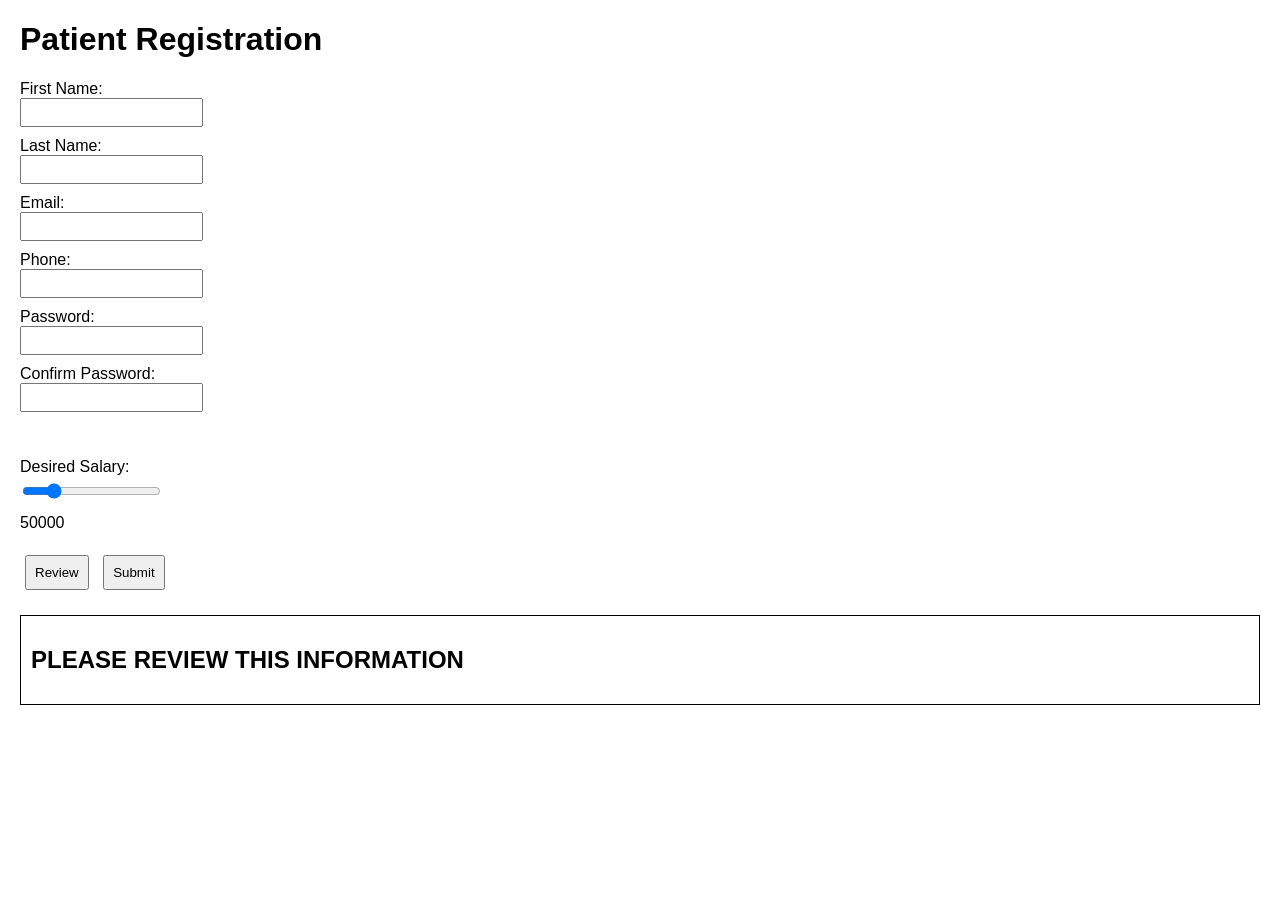
==== index.html @ 38a696a2 "Add files via upload" ====
<!DOCTYPE html>
<html>
<head>
    <title>Patient Registration Form</title>
    <link rel="stylesheet" href="style.css">
    <script src="script.js" defer></script>
</head>
<body>

<h1>Patient Registration</h1>

<form id="myForm" onsubmit="return validatePassword()">

<label>First Name:</label>
<input type="text" id="firstName" pattern="[A-Za-z'-]{1,30}" required>

<label>Last Name:</label>
<input type="text" id="lastName" pattern="[A-Za-z0-9'-]{1,30}" required>

<label>Email:</label>
<input type="email" id="email" required>

<label>Phone:</label>
<input type="text" id="phone" pattern="\d{3}-\d{3}-\d{4}" required>

<label>Password:</label>
<input type="password" id="password" required>

<label>Confirm Password:</label>
<input type="password" id="confirmPassword" required>

<br><br>

<label>Desired Salary:</label>
<input type="range" min="20000" max="200000" value="50000" id="salary" oninput="updateSlider()">
<span id="salaryValue">50000</span>

<br><br>

<button type="button" onclick="reviewForm()">Review</button>
<button type="submit">Submit</button>

</form>

<div id="reviewSection">
<h2>PLEASE REVIEW THIS INFORMATION</h2>
<div id="reviewOutput"></div>
</div>

</body>
</html>
---- style.css ----
body {
    font-family: Arial;
    margin: 20px;
}

input {
    display: block;
    margin-bottom: 10px;
    padding: 5px;
}

button {
    margin: 5px;
    padding: 8px;
}

#reviewSection {
    margin-top: 20px;
    border: 1px solid black;
    padding: 10px;
}
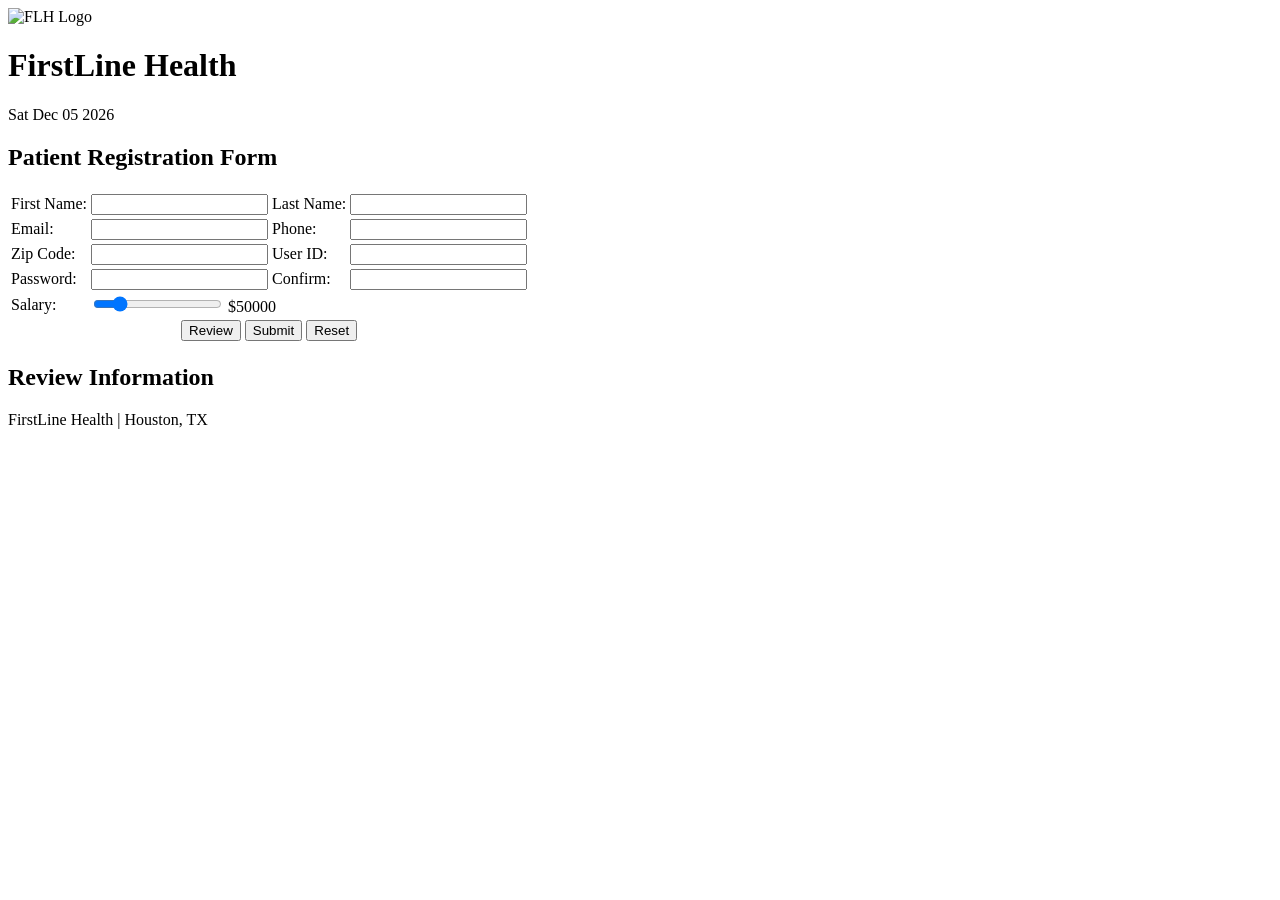
==== commit 1cf7bb0d: "Rename perfect_index.html to index.html" ====
--- a/index.html
+++ b/index.html
@@ -1,51 +1,100 @@
 <!DOCTYPE html>
-<html>
+<html lang="en">
 <head>
-    <title>Patient Registration Form</title>
-    <link rel="stylesheet" href="style.css">
-    <script src="script.js" defer></script>
+<meta charset="UTF-8">
+<title>FirstLine Health - Patient Registration</title>
+<link rel="stylesheet" href="style.css">
+<script src="script.js" defer></script>
 </head>
+
 <body>
 
-<h1>Patient Registration</h1>
+<div id="header">
+    <div class="header-left">
+        <img src="logo.png" alt="FLH Logo" class="logo">
+    </div>
+    <div class="header-center">
+        <h1>FirstLine Health</h1>
+    </div>
+    <div class="header-right" id="currentDate"></div>
+</div>
 
-<form id="myForm" onsubmit="return validatePassword()">
+<div id="main">
 
-<label>First Name:</label>
-<input type="text" id="firstName" pattern="[A-Za-z'-]{1,30}" required>
+<h2>Patient Registration Form</h2>
 
-<label>Last Name:</label>
-<input type="text" id="lastName" pattern="[A-Za-z0-9'-]{1,30}" required>
+<form onsubmit="return validatePassword()">
 
-<label>Email:</label>
-<input type="email" id="email" required>
+<table>
 
-<label>Phone:</label>
-<input type="text" id="phone" pattern="\d{3}-\d{3}-\d{4}" required>
+<tr>
+<td>First Name:</td>
+<td><input type="text" id="firstName" pattern="[A-Za-z'-]{1,30}" title="Letters only" required></td>
 
-<label>Password:</label>
-<input type="password" id="password" required>
+<td>Last Name:</td>
+<td><input type="text" id="lastName" pattern="[A-Za-z0-9'-]{1,30}" required></td>
+</tr>
 
-<label>Confirm Password:</label>
-<input type="password" id="confirmPassword" required>
+<tr>
+<td>Email:</td>
+<td><input type="email" id="email" required></td>
 
-<br><br>
+<td>Phone:</td>
+<td><input type="text" id="phone" pattern="\d{3}-\d{3}-\d{4}" title="123-456-7890" required></td>
+</tr>
 
-<label>Desired Salary:</label>
-<input type="range" min="20000" max="200000" value="50000" id="salary" oninput="updateSlider()">
-<span id="salaryValue">50000</span>
+<tr>
+<td>Zip Code:</td>
+<td><input type="text" id="zip" pattern="\d{5}(-\d{4})?" required></td>
 
-<br><br>
+<td>User ID:</td>
+<td><input type="text" id="userId" pattern="[a-zA-Z][a-zA-Z0-9_-]{4,29}" required></td>
+</tr>
 
+<tr>
+<td>Password:</td>
+<td><input type="password" id="password" required></td>
+
+<td>Confirm:</td>
+<td><input type="password" id="confirmPassword" required></td>
+</tr>
+
+<tr>
+<td>Salary:</td>
+<td colspan="3">
+<input type="range" id="salary" min="20000" max="200000" value="50000" oninput="updateSlider()">
+<span id="salaryValue">$50000</span>
+</td>
+</tr>
+
+<tr>
+<td colspan="4" style="text-align:center;">
 <button type="button" onclick="reviewForm()">Review</button>
-<button type="submit">Submit</button>
+<input type="submit" value="Submit">
+<input type="reset" value="Reset">
+</td>
+</tr>
+
+</table>
 
 </form>
 
 <div id="reviewSection">
-<h2>PLEASE REVIEW THIS INFORMATION</h2>
+<h2>Review Information</h2>
 <div id="reviewOutput"></div>
 </div>
 
+</div>
+
+<div id="footer">
+FirstLine Health | Houston, TX
+</div>
+
+<script>
+const dateElement = document.getElementById("currentDate");
+const today = new Date();
+dateElement.innerHTML = today.toDateString();
+</script>
+
 </body>
 </html>
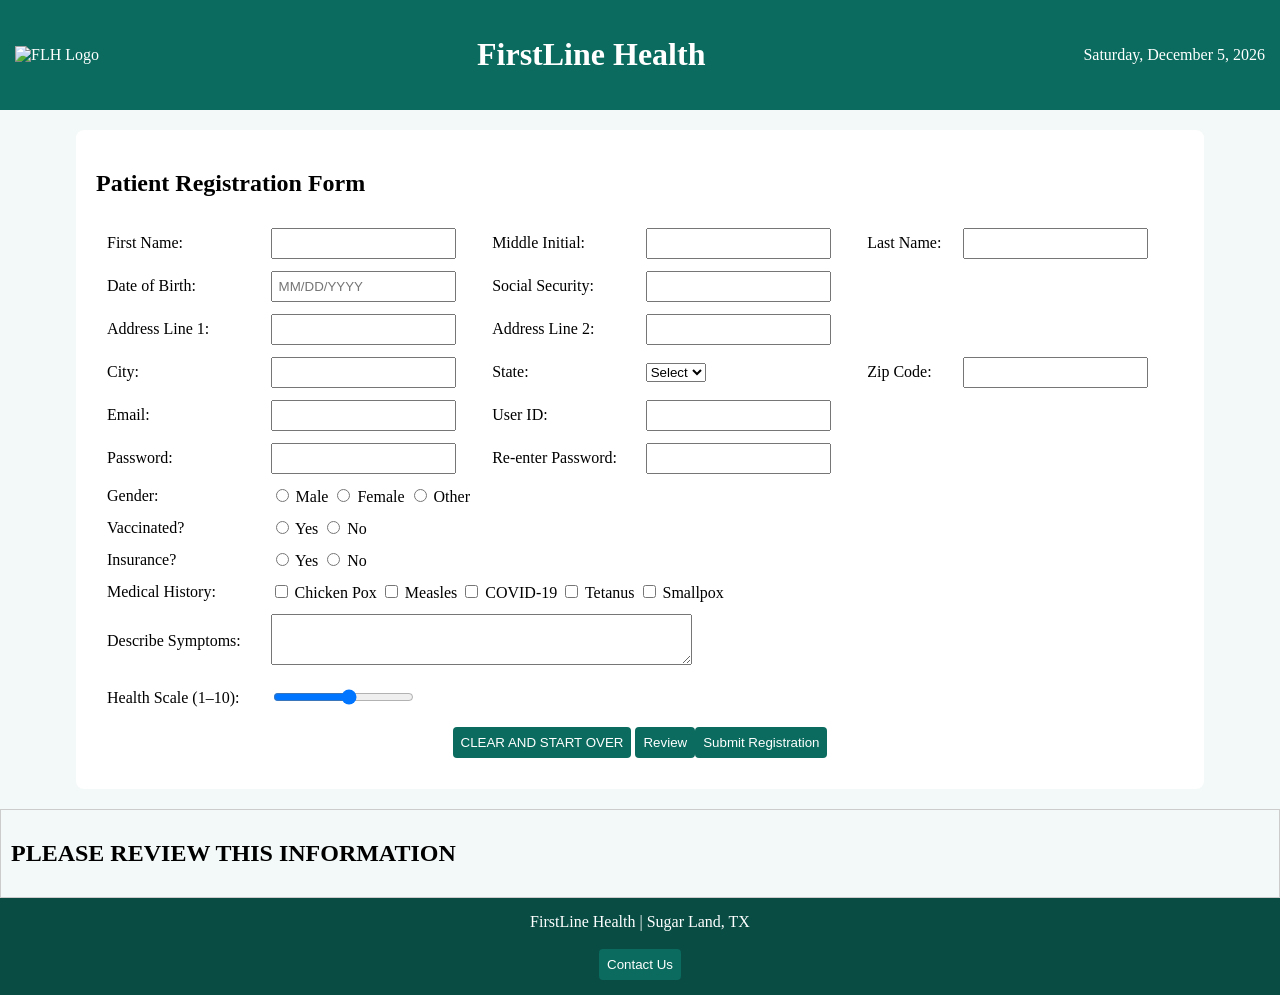
==== commit 22cd9aaf: "Rename edited_homework2_index.html to index.html" ====
--- a/index.html
+++ b/index.html
@@ -1,100 +1,145 @@
 <!DOCTYPE html>
+
 <html lang="en">
 <head>
-<meta charset="UTF-8">
+<meta charset="utf-8"/>
 <title>FirstLine Health - Patient Registration</title>
-<link rel="stylesheet" href="style.css">
-<script src="script.js" defer></script>
+<link href="style.css" rel="stylesheet"/>
+<script>
+window.onload = function() {
+    const dateElement = document.getElementById("currentDate");
+    const today = new Date();
+    const options = { weekday: 'long', year: 'numeric', month: 'long', day: 'numeric' };
+    dateElement.innerHTML = today.toLocaleDateString(undefined, options);
+};
+</script>
 </head>
-
 <body>
-
 <div id="header">
-    <div class="header-left">
-        <img src="logo.png" alt="FLH Logo" class="logo">
-    </div>
-    <div class="header-center">
-        <h1>FirstLine Health</h1>
-    </div>
-    <div class="header-right" id="currentDate"></div>
+<div class="header-left">
+<img alt="FLH Logo" class="logo" src="logo.png"/>
+</div>
+<div class="header-center">
+<h1>FirstLine Health</h1>
+</div>
+<div class="header-right" id="currentDate"></div>
+</div>
+<div id="main">
+<h2>Patient Registration Form</h2>
+<form action="thankyou.html" onsubmit="return validatePassword()">
+<table>
+<tr>
+<td>First Name:</td>
+<td><input id="firstName" maxlength="30" required="" type="text"/></td>
+<td>Middle Initial:</td>
+<td><input id="middleInitial" maxlength="1" type="text"/></td>
+<td>Last Name:</td>
+<td><input id="lastName" maxlength="30" required="" type="text"/></td>
+</tr>
+<tr>
+<td>Date of Birth:</td>
+<td><input id="dob" placeholder="MM/DD/YYYY" required="" type="text"/></td>
+<td>Social Security:</td>
+<td><input id="ssn" maxlength="11" required="" type="password"/></td>
+</tr>
+<tr>
+<td>Address Line 1:</td>
+<td><input id="addr1" maxlength="30" required="" type="text"/></td>
+<td>Address Line 2:</td>
+<td><input id="addr2" maxlength="30" type="text"/></td>
+</tr>
+<tr>
+<td>City:</td>
+<td><input id="city" maxlength="30" required="" type="text"/></td>
+<td>State:</td>
+<td>
+<select required="">
+<option value="">Select</option>
+<option>TX</option>
+<option>CA</option>
+<option>NY</option>
+<option>FL</option>
+<option>IL</option>
+<option>Other</option>
+</select>
+</td>
+<td>Zip Code:</td>
+<td><input id="zip" maxlength="10" required="" type="text"/></td>
+</tr>
+<tr>
+<td>Email:</td>
+<td><input id="email" required="" type="email"/></td>
+<td>User ID:</td>
+<td><input id="userId" maxlength="20" required="" type="text"/></td>
+</tr>
+<tr>
+<td>Password:</td>
+<td><input id="password" required="" type="password"/></td>
+<td>Re-enter Password:</td>
+<td><input id="confirmPassword" required="" type="password"/></td>
+</tr>
+<tr>
+<td>Gender:</td>
+<td colspan="5">
+<input name="gender" type="radio"/> Male
+<input name="gender" type="radio"/> Female
+<input name="gender" type="radio"/> Other
+</td>
+</tr>
+<tr>
+<td>Vaccinated?</td>
+<td colspan="5">
+<input name="vaccine" type="radio"/> Yes
+<input name="vaccine" type="radio"/> No
+</td>
+</tr>
+<tr>
+<td>Insurance?</td>
+<td colspan="5">
+<input name="insurance" type="radio"/> Yes
+<input name="insurance" type="radio"/> No
+</td>
+</tr>
+<tr>
+<td>Medical History:</td>
+<td colspan="5">
+<input type="checkbox"/> Chicken Pox
+<input type="checkbox"/> Measles
+<input type="checkbox"/> COVID-19
+<input type="checkbox"/> Tetanus
+<input type="checkbox"/> Smallpox
+</td>
+</tr>
+<tr>
+<td>Describe Symptoms:</td>
+<td colspan="5">
+<textarea cols="50" rows="3"></textarea>
+</td>
+</tr>
+<tr>
+<td>Health Scale (1–10):</td>
+<td colspan="5">
+<input max="10" min="1" type="range"/>
+</td>
+</tr>
+<tr>
+<td colspan="6" style="text-align:center;">
+<input type="reset" value="CLEAR AND START OVER"/>
+<button onclick="reviewForm()" type="button">Review</button><input type="submit" value="Submit Registration"/>
+</td>
+</tr>
+</table>
+</form>
 </div>
 
-<div id="main">
-
-<h2>Patient Registration Form</h2>
-
-<form onsubmit="return validatePassword()">
-
-<table>
-
-<tr>
-<td>First Name:</td>
-<td><input type="text" id="firstName" pattern="[A-Za-z'-]{1,30}" title="Letters only" required></td>
-
-<td>Last Name:</td>
-<td><input type="text" id="lastName" pattern="[A-Za-z0-9'-]{1,30}" required></td>
-</tr>
-
-<tr>
-<td>Email:</td>
-<td><input type="email" id="email" required></td>
-
-<td>Phone:</td>
-<td><input type="text" id="phone" pattern="\d{3}-\d{3}-\d{4}" title="123-456-7890" required></td>
-</tr>
-
-<tr>
-<td>Zip Code:</td>
-<td><input type="text" id="zip" pattern="\d{5}(-\d{4})?" required></td>
-
-<td>User ID:</td>
-<td><input type="text" id="userId" pattern="[a-zA-Z][a-zA-Z0-9_-]{4,29}" required></td>
-</tr>
-
-<tr>
-<td>Password:</td>
-<td><input type="password" id="password" required></td>
-
-<td>Confirm:</td>
-<td><input type="password" id="confirmPassword" required></td>
-</tr>
-
-<tr>
-<td>Salary:</td>
-<td colspan="3">
-<input type="range" id="salary" min="20000" max="200000" value="50000" oninput="updateSlider()">
-<span id="salaryValue">$50000</span>
-</td>
-</tr>
-
-<tr>
-<td colspan="4" style="text-align:center;">
-<button type="button" onclick="reviewForm()">Review</button>
-<input type="submit" value="Submit">
-<input type="reset" value="Reset">
-</td>
-</tr>
-
-</table>
-
-</form>
-
 <div id="reviewSection">
-<h2>Review Information</h2>
+<h2>PLEASE REVIEW THIS INFORMATION</h2>
 <div id="reviewOutput"></div>
 </div>
-
+<div id="footer">
+FirstLine Health | Sugar Land, TX
+<br/><br/>
+<button>Contact Us</button>
 </div>
-
-<div id="footer">
-FirstLine Health | Houston, TX
-</div>
-
-<script>
-const dateElement = document.getElementById("currentDate");
-const today = new Date();
-dateElement.innerHTML = today.toDateString();
-</script>
-
-</body>
+<script src="script.js"></script></body>
 </html>
--- a/style.css
+++ b/style.css
@@ -0,0 +1,9 @@
+body{font-family:Segoe UI;margin:0;background:#f3f9f8}
+#header{background:#0a6b5e;color:white;padding:15px;display:flex;justify-content:space-between;align-items:center}
+.logo{width:220px}
+#main{width:85%;margin:20px auto;background:white;padding:20px;border-radius:8px}
+table{width:100%;border-spacing:10px}
+input{padding:6px}
+button,input[type=submit],input[type=reset]{background:#0a6b5e;color:white;border:none;padding:8px;border-radius:4px}
+#reviewSection{margin-top:20px;border:1px solid #ccc;padding:10px}
+#footer{text-align:center;padding:15px;background:#084c44;color:white}
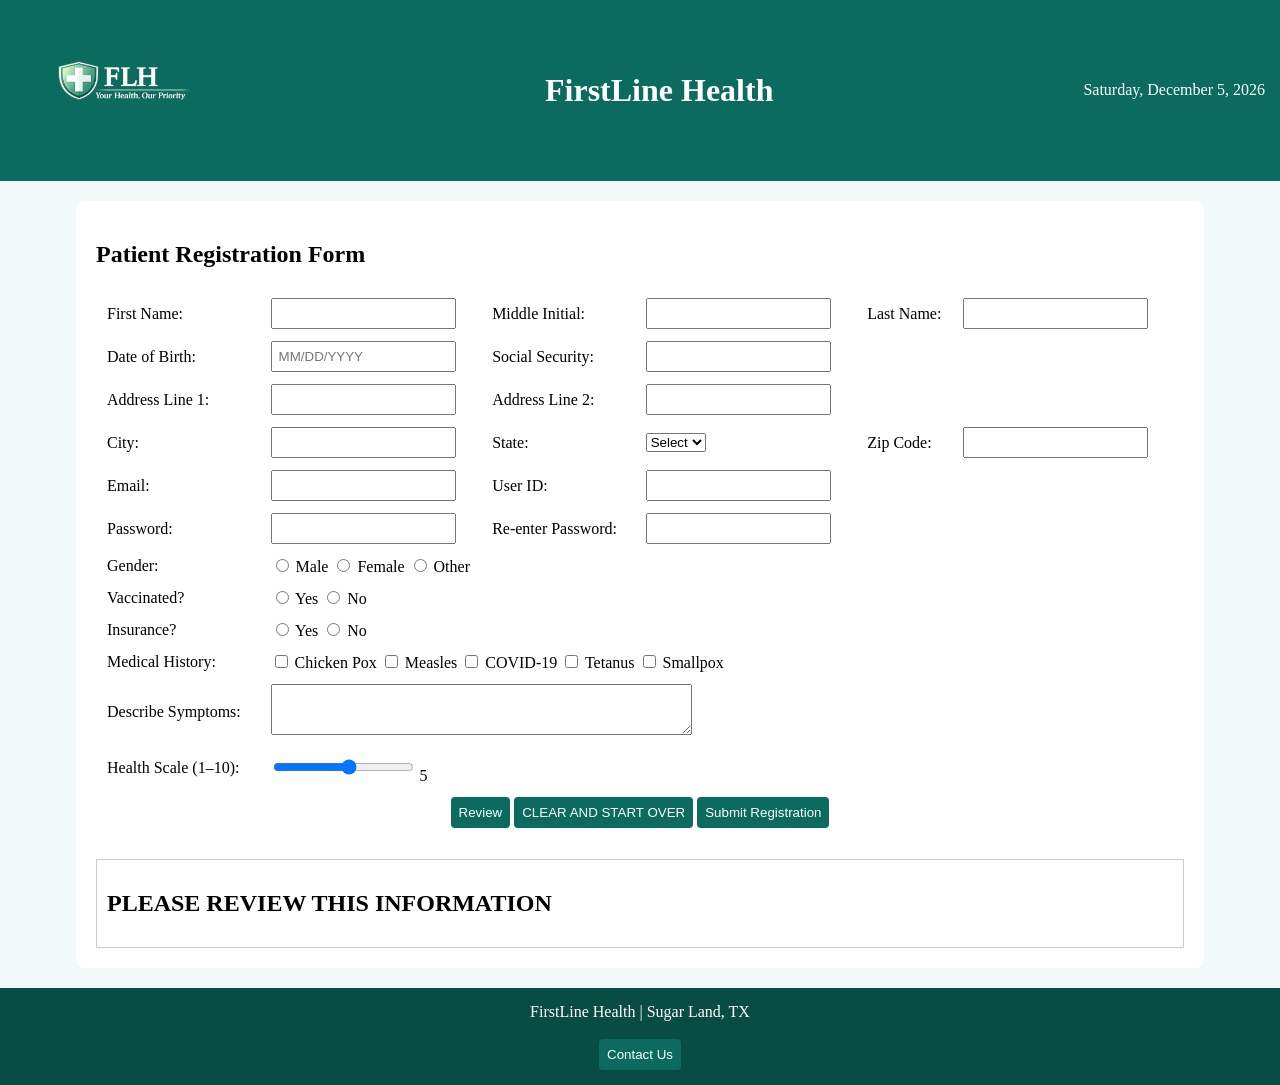
==== commit f7fb42a4: "Rename fixed_index (2).html to index.html" ====
--- a/index.html
+++ b/index.html
@@ -1,10 +1,9 @@
 <!DOCTYPE html>
-
 <html lang="en">
 <head>
-<meta charset="utf-8"/>
+<meta charset="UTF-8">
 <title>FirstLine Health - Patient Registration</title>
-<link href="style.css" rel="stylesheet"/>
+<link rel="stylesheet" href="style.css">
 <script>
 window.onload = function() {
     const dateElement = document.getElementById("currentDate");
@@ -14,46 +13,63 @@
 };
 </script>
 </head>
+
 <body>
+
 <div id="header">
-<div class="header-left">
-<img alt="FLH Logo" class="logo" src="logo.png"/>
+    <div class="header-left">
+        <img src="logo.png" alt="FLH Logo" class="logo">
+    </div>
+
+    <div class="header-center">
+        <h1>FirstLine Health</h1>
+    </div>
+
+    <div class="header-right" id="currentDate"></div>
 </div>
-<div class="header-center">
-<h1>FirstLine Health</h1>
-</div>
-<div class="header-right" id="currentDate"></div>
-</div>
+
 <div id="main">
+
 <h2>Patient Registration Form</h2>
+
 <form action="thankyou.html" onsubmit="return validatePassword()">
+
 <table>
+
 <tr>
 <td>First Name:</td>
-<td><input id="firstName" maxlength="30" required="" type="text"/></td>
+<td><input type="text" id="firstName" maxlength="30" required></td>
+
 <td>Middle Initial:</td>
-<td><input id="middleInitial" maxlength="1" type="text"/></td>
+<td><input type="text" maxlength="1"></td>
+
 <td>Last Name:</td>
-<td><input id="lastName" maxlength="30" required="" type="text"/></td>
+<td><input type="text" id="lastName" maxlength="30" required></td>
 </tr>
+
 <tr>
 <td>Date of Birth:</td>
-<td><input id="dob" placeholder="MM/DD/YYYY" required="" type="text"/></td>
+<td><input type="text" placeholder="MM/DD/YYYY" required></td>
+
 <td>Social Security:</td>
-<td><input id="ssn" maxlength="11" required="" type="password"/></td>
+<td><input type="password" maxlength="11" required></td>
 </tr>
+
 <tr>
 <td>Address Line 1:</td>
-<td><input id="addr1" maxlength="30" required="" type="text"/></td>
+<td><input type="text" maxlength="30" required></td>
+
 <td>Address Line 2:</td>
-<td><input id="addr2" maxlength="30" type="text"/></td>
+<td><input type="text" maxlength="30"></td>
 </tr>
+
 <tr>
 <td>City:</td>
-<td><input id="city" maxlength="30" required="" type="text"/></td>
+<td><input type="text" maxlength="30" required></td>
+
 <td>State:</td>
 <td>
-<select required="">
+<select required>
 <option value="">Select</option>
 <option>TX</option>
 <option>CA</option>
@@ -63,83 +79,104 @@
 <option>Other</option>
 </select>
 </td>
+
 <td>Zip Code:</td>
-<td><input id="zip" maxlength="10" required="" type="text"/></td>
+<td><input type="text" maxlength="10" required></td>
 </tr>
+
 <tr>
 <td>Email:</td>
-<td><input id="email" required="" type="email"/></td>
+<td><input type="email" id="email" required></td>
+
 <td>User ID:</td>
-<td><input id="userId" maxlength="20" required="" type="text"/></td>
+<td><input type="text" maxlength="20" required></td>
 </tr>
+
 <tr>
 <td>Password:</td>
-<td><input id="password" required="" type="password"/></td>
+<td><input type="password" id="password" required></td>
+
 <td>Re-enter Password:</td>
-<td><input id="confirmPassword" required="" type="password"/></td>
+<td><input type="password" id="confirmPassword" required></td>
 </tr>
+
 <tr>
 <td>Gender:</td>
 <td colspan="5">
-<input name="gender" type="radio"/> Male
-<input name="gender" type="radio"/> Female
-<input name="gender" type="radio"/> Other
+<input type="radio" name="gender"> Male
+<input type="radio" name="gender"> Female
+<input type="radio" name="gender"> Other
 </td>
 </tr>
+
 <tr>
 <td>Vaccinated?</td>
 <td colspan="5">
-<input name="vaccine" type="radio"/> Yes
-<input name="vaccine" type="radio"/> No
+<input type="radio" name="vaccine"> Yes
+<input type="radio" name="vaccine"> No
 </td>
 </tr>
+
 <tr>
 <td>Insurance?</td>
 <td colspan="5">
-<input name="insurance" type="radio"/> Yes
-<input name="insurance" type="radio"/> No
+<input type="radio" name="insurance"> Yes
+<input type="radio" name="insurance"> No
 </td>
 </tr>
+
 <tr>
 <td>Medical History:</td>
 <td colspan="5">
-<input type="checkbox"/> Chicken Pox
-<input type="checkbox"/> Measles
-<input type="checkbox"/> COVID-19
-<input type="checkbox"/> Tetanus
-<input type="checkbox"/> Smallpox
+<input type="checkbox"> Chicken Pox
+<input type="checkbox"> Measles
+<input type="checkbox"> COVID-19
+<input type="checkbox"> Tetanus
+<input type="checkbox"> Smallpox
 </td>
 </tr>
+
 <tr>
 <td>Describe Symptoms:</td>
 <td colspan="5">
-<textarea cols="50" rows="3"></textarea>
+<textarea rows="3" cols="50"></textarea>
 </td>
 </tr>
+
 <tr>
 <td>Health Scale (1–10):</td>
 <td colspan="5">
-<input max="10" min="1" type="range"/>
+<input type="range" id="salary" min="1" max="10" oninput="updateSlider()">
+<span id="salaryValue">5</span>
 </td>
 </tr>
+
 <tr>
 <td colspan="6" style="text-align:center;">
-<input type="reset" value="CLEAR AND START OVER"/>
-<button onclick="reviewForm()" type="button">Review</button><input type="submit" value="Submit Registration"/>
+<button type="button" onclick="reviewForm()">Review</button>
+<input type="reset" value="CLEAR AND START OVER">
+<input type="submit" value="Submit Registration">
 </td>
 </tr>
+
 </table>
+
 </form>
-</div>
 
 <div id="reviewSection">
 <h2>PLEASE REVIEW THIS INFORMATION</h2>
 <div id="reviewOutput"></div>
 </div>
+
+</div>
+
 <div id="footer">
 FirstLine Health | Sugar Land, TX
-<br/><br/>
+<br><br>
 <button>Contact Us</button>
 </div>
-<script src="script.js"></script></body>
+
+<script src="script.js"></script>
+
+</body>
 </html>
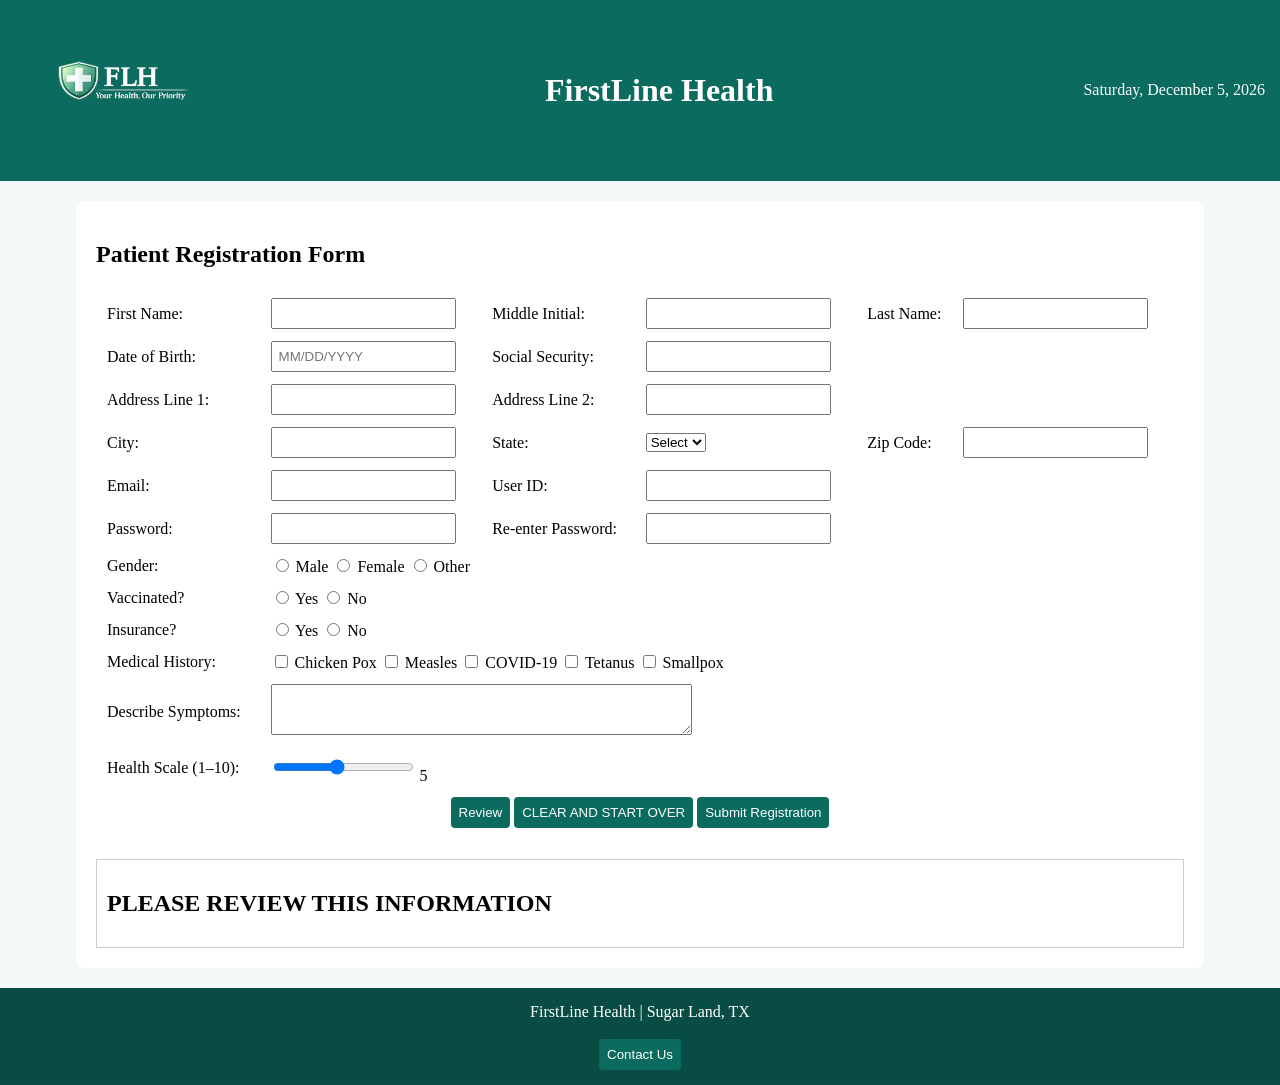
==== commit fd1eb187: "Create index.html" ====
--- a/index.html
+++ b/index.html
@@ -4,6 +4,7 @@
 <meta charset="UTF-8">
 <title>FirstLine Health - Patient Registration</title>
 <link rel="stylesheet" href="style.css">
+
 <script>
 window.onload = function() {
     const dateElement = document.getElementById("currentDate");
@@ -81,7 +82,7 @@
 </td>
 
 <td>Zip Code:</td>
-<td><input type="text" maxlength="10" required></td>
+<td><input type="text" id="zip" maxlength="10" required></td>
 </tr>
 
 <tr>
@@ -89,7 +90,7 @@
 <td><input type="email" id="email" required></td>
 
 <td>User ID:</td>
-<td><input type="text" maxlength="20" required></td>
+<td><input type="text" id="userId" maxlength="20" required></td>
 </tr>
 
 <tr>
@@ -103,50 +104,50 @@
 <tr>
 <td>Gender:</td>
 <td colspan="5">
-<input type="radio" name="gender"> Male
-<input type="radio" name="gender"> Female
-<input type="radio" name="gender"> Other
+<label><input type="radio" name="gender" value="Male"> Male</label>
+<label><input type="radio" name="gender" value="Female"> Female</label>
+<label><input type="radio" name="gender" value="Other"> Other</label>
 </td>
 </tr>
 
 <tr>
 <td>Vaccinated?</td>
 <td colspan="5">
-<input type="radio" name="vaccine"> Yes
-<input type="radio" name="vaccine"> No
+<label><input type="radio" name="vaccine" value="Yes"> Yes</label>
+<label><input type="radio" name="vaccine" value="No"> No</label>
 </td>
 </tr>
 
 <tr>
 <td>Insurance?</td>
 <td colspan="5">
-<input type="radio" name="insurance"> Yes
-<input type="radio" name="insurance"> No
+<label><input type="radio" name="insurance" value="Yes"> Yes</label>
+<label><input type="radio" name="insurance" value="No"> No</label>
 </td>
 </tr>
 
 <tr>
 <td>Medical History:</td>
 <td colspan="5">
-<input type="checkbox"> Chicken Pox
-<input type="checkbox"> Measles
-<input type="checkbox"> COVID-19
-<input type="checkbox"> Tetanus
-<input type="checkbox"> Smallpox
+<label><input type="checkbox" value="Chicken Pox"> Chicken Pox</label>
+<label><input type="checkbox" value="Measles"> Measles</label>
+<label><input type="checkbox" value="COVID-19"> COVID-19</label>
+<label><input type="checkbox" value="Tetanus"> Tetanus</label>
+<label><input type="checkbox" value="Smallpox"> Smallpox</label>
 </td>
 </tr>
 
 <tr>
 <td>Describe Symptoms:</td>
 <td colspan="5">
-<textarea rows="3" cols="50"></textarea>
+<textarea id="symptoms" rows="3" cols="50"></textarea>
 </td>
 </tr>
 
 <tr>
 <td>Health Scale (1–10):</td>
 <td colspan="5">
-<input type="range" id="salary" min="1" max="10" oninput="updateSlider()">
+<input type="range" id="salary" min="1" max="10" value="5" oninput="updateSlider()">
 <span id="salaryValue">5</span>
 </td>
 </tr>
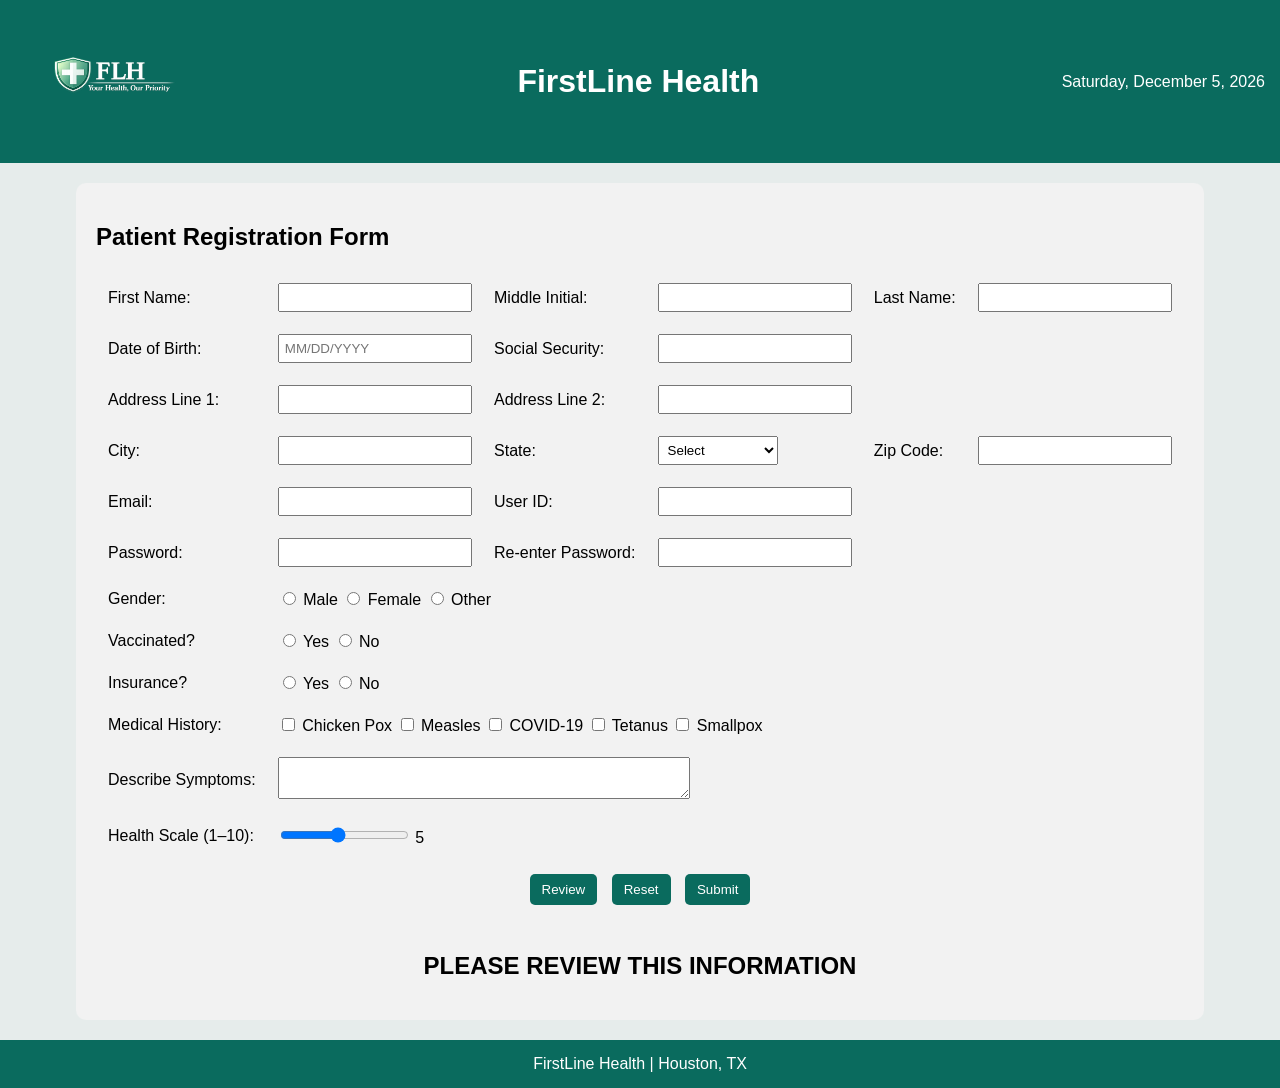
==== commit e6716aa9: "Create index.html" ====
--- a/index.html
+++ b/index.html
@@ -18,15 +18,9 @@
 <body>
 
 <div id="header">
-    <div class="header-left">
-        <img src="logo.png" alt="FLH Logo" class="logo">
-    </div>
-
-    <div class="header-center">
-        <h1>FirstLine Health</h1>
-    </div>
-
-    <div class="header-right" id="currentDate"></div>
+    <img src="logo.png" class="logo">
+    <h1>FirstLine Health</h1>
+    <div id="currentDate"></div>
 </div>
 
 <div id="main">
@@ -39,66 +33,63 @@
 
 <tr>
 <td>First Name:</td>
-<td><input type="text" id="firstName" maxlength="30" required></td>
+<td><input type="text" id="firstName" required></td>
 
 <td>Middle Initial:</td>
-<td><input type="text" maxlength="1"></td>
+<td><input type="text"></td>
 
 <td>Last Name:</td>
-<td><input type="text" id="lastName" maxlength="30" required></td>
+<td><input type="text" id="lastName" required></td>
 </tr>
 
 <tr>
 <td>Date of Birth:</td>
-<td><input type="text" placeholder="MM/DD/YYYY" required></td>
+<td><input type="text" placeholder="MM/DD/YYYY"></td>
 
 <td>Social Security:</td>
-<td><input type="password" maxlength="11" required></td>
+<td><input type="password"></td>
 </tr>
 
 <tr>
 <td>Address Line 1:</td>
-<td><input type="text" maxlength="30" required></td>
+<td><input type="text"></td>
 
 <td>Address Line 2:</td>
-<td><input type="text" maxlength="30"></td>
+<td><input type="text"></td>
 </tr>
 
 <tr>
 <td>City:</td>
-<td><input type="text" maxlength="30" required></td>
+<td><input type="text"></td>
 
 <td>State:</td>
 <td>
-<select required>
-<option value="">Select</option>
+<select>
+<option>Select</option>
 <option>TX</option>
 <option>CA</option>
 <option>NY</option>
-<option>FL</option>
-<option>IL</option>
-<option>Other</option>
 </select>
 </td>
 
 <td>Zip Code:</td>
-<td><input type="text" id="zip" maxlength="10" required></td>
+<td><input type="text" id="zip"></td>
 </tr>
 
 <tr>
 <td>Email:</td>
-<td><input type="email" id="email" required></td>
+<td><input type="email" id="email"></td>
 
 <td>User ID:</td>
-<td><input type="text" id="userId" maxlength="20" required></td>
+<td><input type="text" id="userId"></td>
 </tr>
 
 <tr>
 <td>Password:</td>
-<td><input type="password" id="password" required></td>
+<td><input type="password" id="password"></td>
 
 <td>Re-enter Password:</td>
-<td><input type="password" id="confirmPassword" required></td>
+<td><input type="password" id="confirmPassword"></td>
 </tr>
 
 <tr>
@@ -140,7 +131,7 @@
 <tr>
 <td>Describe Symptoms:</td>
 <td colspan="5">
-<textarea id="symptoms" rows="3" cols="50"></textarea>
+<textarea id="symptoms"></textarea>
 </td>
 </tr>
 
@@ -153,10 +144,10 @@
 </tr>
 
 <tr>
-<td colspan="6" style="text-align:center;">
+<td colspan="6" align="center">
 <button type="button" onclick="reviewForm()">Review</button>
-<input type="reset" value="CLEAR AND START OVER">
-<input type="submit" value="Submit Registration">
+<input type="reset" value="Reset">
+<input type="submit" value="Submit">
 </td>
 </tr>
 
@@ -172,9 +163,7 @@
 </div>
 
 <div id="footer">
-FirstLine Health | Sugar Land, TX
-<br><br>
-<button>Contact Us</button>
+FirstLine Health | Houston, TX
 </div>
 
 <script src="script.js"></script>
--- a/style.css
+++ b/style.css
@@ -1,9 +1,126 @@
-body{font-family:Segoe UI;margin:0;background:#f3f9f8}
-#header{background:#0a6b5e;color:white;padding:15px;display:flex;justify-content:space-between;align-items:center}
-.logo{width:220px}
-#main{width:85%;margin:20px auto;background:white;padding:20px;border-radius:8px}
-table{width:100%;border-spacing:10px}
-input{padding:6px}
-button,input[type=submit],input[type=reset]{background:#0a6b5e;color:white;border:none;padding:8px;border-radius:4px}
-#reviewSection{margin-top:20px;border:1px solid #ccc;padding:10px}
-#footer{text-align:center;padding:15px;background:#084c44;color:white}
+/* Page Background */
+body {
+    font-family: Arial, sans-serif;
+    background-color: #e6eceb;
+    margin: 0;
+}
+
+/* Header */
+#header {
+    background-color: #0a6b5e;
+    color: white;
+    padding: 15px;
+    display: flex;
+    align-items: center;
+    justify-content: space-between;
+}
+
+.header-center h1 {
+    margin: 0;
+}
+
+.logo {
+    width: 200px;
+}
+
+/* Main container */
+#main {
+    width: 85%;
+    margin: 20px auto;
+    background: #f2f2f2;
+    padding: 20px;
+    border-radius: 10px;
+}
+
+/* Table styling */
+table {
+    width: 100%;
+}
+
+td {
+    padding: 10px;
+}
+
+/* Inputs */
+input[type="text"],
+input[type="password"],
+input[type="email"] {
+    width: 180px;
+    padding: 5px;
+}
+input[type="radio"],
+input[type="checkbox"] {
+    width: auto;
+}
+select {
+    width: 120px;
+    padding: 5px;
+}
+
+textarea {
+    width: 400px;
+    padding: 5px;
+}
+
+/* Buttons */
+button, input[type="submit"], input[type="reset"] {
+    background-color: #0a6b5e;
+    color: white;
+    border: none;
+    padding: 8px 12px;
+    margin: 5px;
+    cursor: pointer;
+    border-radius: 5px;
+}
+
+button:hover, input[type="submit"]:hover, input[type="reset"]:hover {
+    background-color: #084f45;
+}
+
+/* Footer */
+#footer {
+    background-color: #0a6b5e;
+    color: white;
+    text-align: center;
+    padding: 15px;
+}
+
+/* ========================= */
+/* REVIEW SECTION PERFECT UI */
+/* ========================= */
+
+#reviewSection {
+    margin-top: 30px;
+    text-align: center;
+}
+
+.review-table {
+    width: 60%;
+    margin: 20px auto;
+    border-collapse: collapse;
+    background: white;
+    border-radius: 8px;
+    overflow: hidden;
+    box-shadow: 0 4px 10px rgba(0,0,0,0.1);
+}
+
+.review-table th {
+    background: #0a6b5e;
+    color: white;
+    padding: 12px;
+    font-size: 18px;
+}
+
+.review-table td {
+    padding: 10px;
+    border-bottom: 1px solid #ddd;
+    text-align: left;
+}
+
+.review-table tr:nth-child(even) {
+    background-color: #f9f9f9;
+}
+
+.review-table tr:hover {
+    background-color: #f1f1f1;
+}
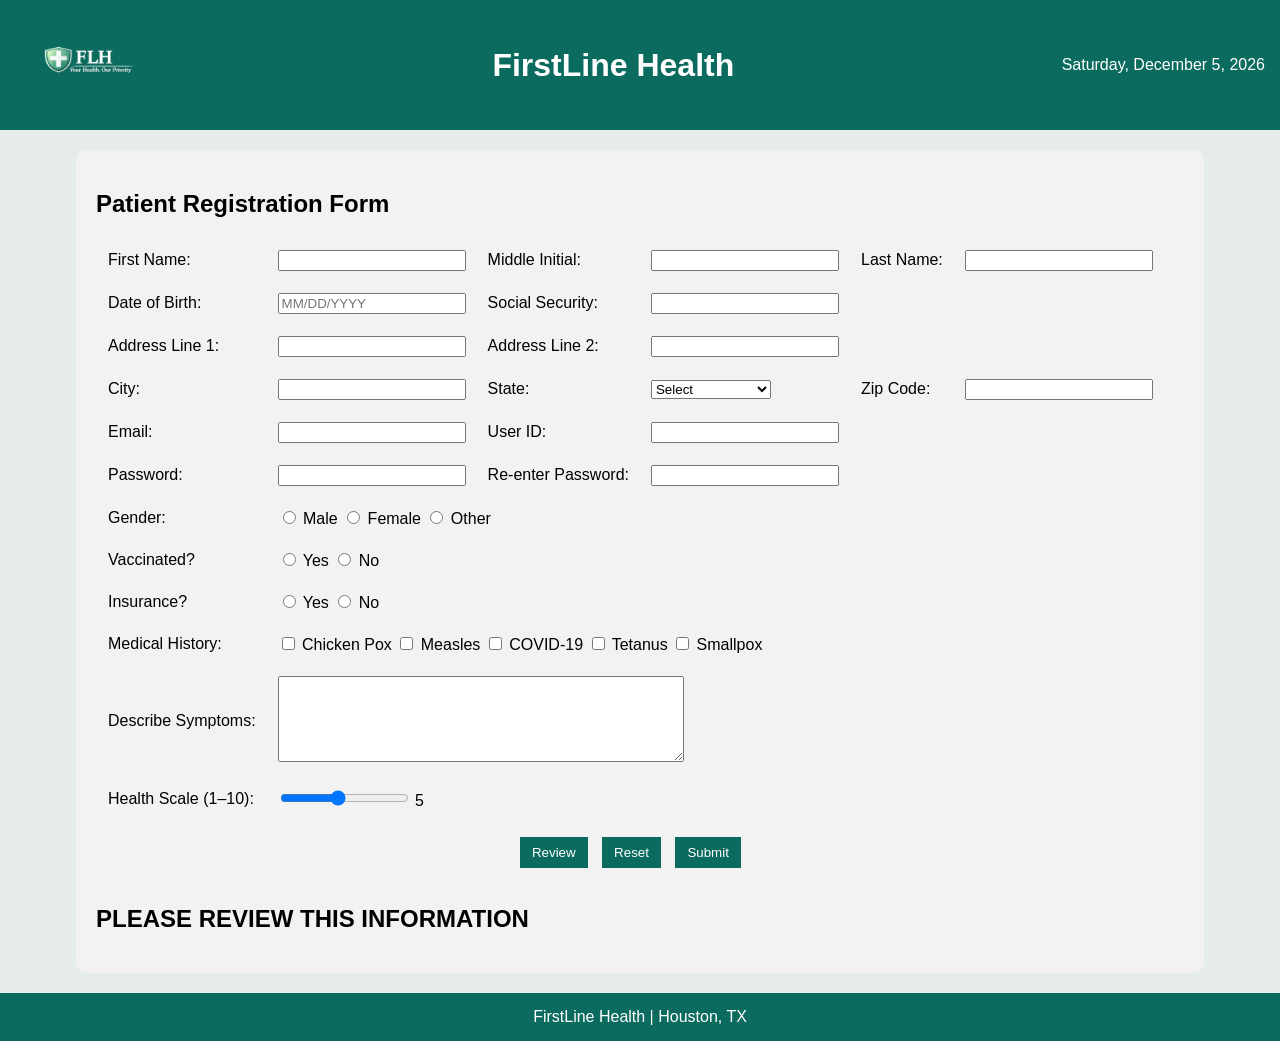
==== commit e6b704e8: "Update index.html" ====
--- a/index.html
+++ b/index.html
@@ -78,18 +78,38 @@
 
 <tr>
 <td>Email:</td>
-<td><input type="email" id="email"></td>
+<td><input type="text"
+id="email"
+oninput="validateEmail()">
+
+<span class="error"
+id="emailError"></span></td>
 
 <td>User ID:</td>
-<td><input type="text" id="userId"></td>
+<td><input type="text"
+id="userId"
+oninput="validateUserID()">
+
+<span class="error"
+id="userIdError"></span></td>
 </tr>
 
 <tr>
 <td>Password:</td>
-<td><input type="password" id="password"></td>
+<td><input type="password"
+id="password"
+oninput="validatePasswordStrength()">
+
+<span class="error"
+id="passwordError"></span></td>
 
 <td>Re-enter Password:</td>
-<td><input type="password" id="confirmPassword"></td>
+<td><input type="password"
+id="confirmPassword"
+oninput="validatePasswordMatch()">
+
+<span class="error"
+id="confirmPasswordError"></span></td>
 </tr>
 
 <tr>
--- a/style.css
+++ b/style.css
@@ -1,40 +1,28 @@
-/* Page Background */
 body {
-    font-family: Arial, sans-serif;
-    background-color: #e6eceb;
+    font-family: Arial;
+    background: #e6eceb;
     margin: 0;
 }
 
-/* Header */
 #header {
-    background-color: #0a6b5e;
+    background: #0a6b5e;
     color: white;
     padding: 15px;
     display: flex;
+    justify-content: space-between;
     align-items: center;
-    justify-content: space-between;
-}
-
-.header-center h1 {
-    margin: 0;
 }
 
 .logo {
-    width: 200px;
+    width: 150px;
 }
 
-/* Main container */
 #main {
     width: 85%;
     margin: 20px auto;
     background: #f2f2f2;
     padding: 20px;
     border-radius: 10px;
-}
-
-/* Table styling */
-table {
-    width: 100%;
 }
 
 td {
@@ -46,81 +34,54 @@
 input[type="password"],
 input[type="email"] {
     width: 180px;
-    padding: 5px;
 }
+
+select {
+    width: 120px;
+}
+
+textarea {
+    width: 400px;
+    height: 80px;
+}
+
 input[type="radio"],
 input[type="checkbox"] {
     width: auto;
 }
-select {
-    width: 120px;
-    padding: 5px;
-}
-
-textarea {
-    width: 400px;
-    padding: 5px;
-}
 
 /* Buttons */
 button, input[type="submit"], input[type="reset"] {
-    background-color: #0a6b5e;
+    background: #0a6b5e;
     color: white;
+    padding: 8px 12px;
     border: none;
-    padding: 8px 12px;
     margin: 5px;
     cursor: pointer;
-    border-radius: 5px;
 }
 
-button:hover, input[type="submit"]:hover, input[type="reset"]:hover {
-    background-color: #084f45;
-}
-
-/* Footer */
-#footer {
-    background-color: #0a6b5e;
-    color: white;
-    text-align: center;
-    padding: 15px;
-}
-
-/* ========================= */
-/* REVIEW SECTION PERFECT UI */
-/* ========================= */
-
-#reviewSection {
-    margin-top: 30px;
-    text-align: center;
-}
-
+/* Review Table */
 .review-table {
     width: 60%;
     margin: 20px auto;
     border-collapse: collapse;
     background: white;
-    border-radius: 8px;
-    overflow: hidden;
-    box-shadow: 0 4px 10px rgba(0,0,0,0.1);
 }
 
 .review-table th {
     background: #0a6b5e;
     color: white;
-    padding: 12px;
-    font-size: 18px;
+    padding: 10px;
 }
 
 .review-table td {
     padding: 10px;
-    border-bottom: 1px solid #ddd;
-    text-align: left;
+    border-bottom: 1px solid #ccc;
 }
 
-.review-table tr:nth-child(even) {
-    background-color: #f9f9f9;
+#footer {
+    background: #0a6b5e;
+    color: white;
+    text-align: center;
+    padding: 15px;
 }
-
-.review-table tr:hover {
-    background-color: #f1f1f1;
-}
